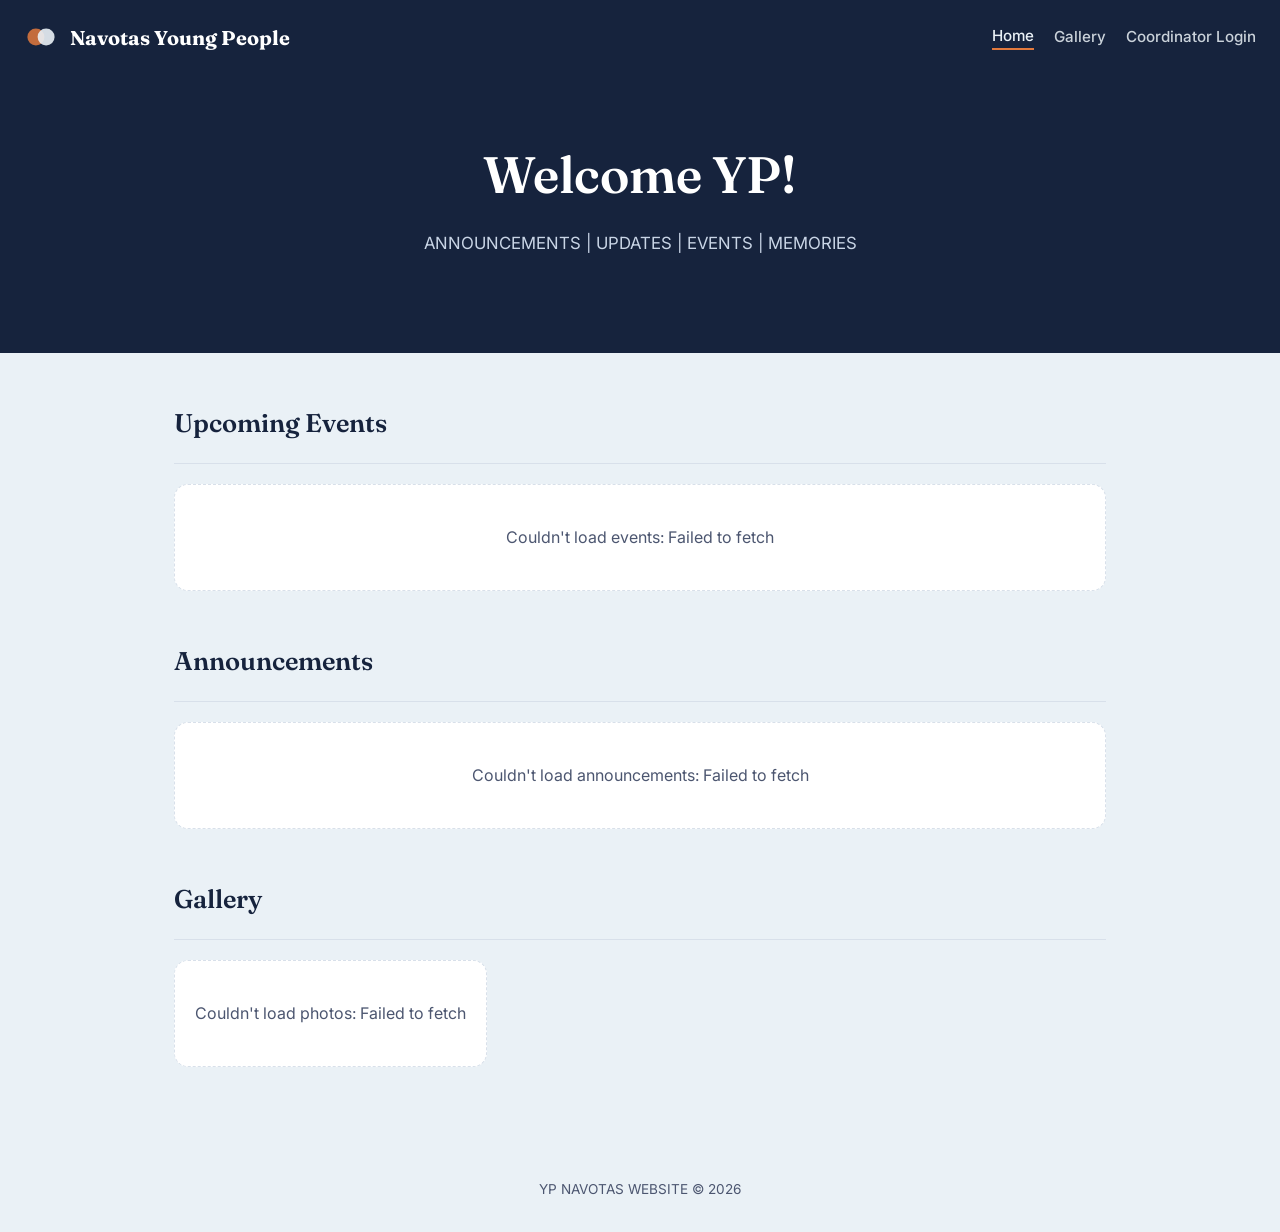
==== index.html @ 96a8b994 "Add files via upload" ====
<!DOCTYPE html>
<html lang="en">
<head>
<meta charset="UTF-8">
<meta name="viewport" content="width=device-width, initial-scale=1.0">
<title>Navotas Young People</title>
<!-- Favicon and App Icons -->
<link rel="icon" href="CIN-logo.jpeg" type="image/jpeg">
<link rel="shortcut icon" href="CIN-logo.jpeg" type="image/jpeg">
<link rel="apple-touch-icon" href="CIN-logo.jpeg">
<!-- End Favicon and App Icons -->
<link rel="stylesheet" href="css/style.css">
</head>
<body>

<header class="site-header">
  <a href="index.html" class="brand">
    <svg class="gathering-mark" viewBox="0 0 40 40" xmlns="http://www.w3.org/2000/svg" aria-hidden="true">
      <circle cx="14" cy="20" r="10" fill="#E2793D" opacity="0.85"/>
      <circle cx="26" cy="20" r="10" fill="#EAF1F6" opacity="0.9"/>
    </svg>
    Navotas Young People
  </a>
  <nav class="site-nav">
    <a href="index.html" class="active">Home</a>
    <a href="#gallery">Gallery</a>
    <a href="admin.html">Coordinator Login</a>
  </nav>
</header>

<section class="hero">
  <h1>Welcome YP!</h1>
  <p>ANNOUNCEMENTS | UPDATES | EVENTS | MEMORIES</p>
</section>

<main>
  <section class="section" id="upcoming-events">
    <div class="section-head">
      <h2>Upcoming Events</h2>
    </div>
    <ul class="bulletin" id="upcomingEventsList">
      <li class="empty-state">Loading events…</li>
    </ul>
  </section>
  <section class="section" id="announcements">
    <div class="section-head">
      <h2>Announcements</h2>
    </div>
    <ul class="bulletin" id="announcementsList">
      <li class="empty-state">Loading announcements…</li>
    </ul>
  </section>

  <section class="section" id="gallery">
    <div class="section-head">
      <h2>Gallery</h2>
    </div>
    <div class="gallery-carousel-wrap" id="galleryCarousel">
      <div class="gallery-carousel-viewport">
        <div class="gallery-carousel-track" id="galleryGrid">
          <div class="empty-state">Loading photos…</div>
        </div>
      </div>
    </div>
  </section>
</main>

<!-- PHOTO LIGHTBOX -->
<div class="photo-modal-overlay" id="photoModalOverlay">
  <div class="photo-modal-content">
    <img id="photoModalImage" src="" alt="">
    <div id="photoModalCaption" class="caption"></div>
  </div>
</div>

<footer class="site-footer">YP NAVOTAS WEBSITE © 2026</footer>
<script src="js/config.js"></script>
<script src="js/api.js"></script>
<script src="js/main.js"></script>
</body>
</html>
---- css/style.css ----
/* ===========================================================
   Young People's Ministry — Design tokens
   Palette: evening-gathering navy + candlelight amber
   Type: Fraunces (display) + Inter (body/UI)
   Signature: overlapping "gathering rings" motif
   =========================================================== */

@import url('https://fonts.googleapis.com/css2?family=Fraunces:opsz,wght@9..144,400;9..144,600;9..144,700&family=Inter:wght@400;500;600;700&display=swap');

:root {
  --night: #16233D;
  --dusk: #2C3E63;
  --ember: #E2793D;
  --ember-dark: #C4602A;
  --skylight: #EAF1F6;
  --paper: #FFFFFF;
  --ink: #1B2333;
  --ink-soft: #4C5670;
  --line: #D8E0EA;
  --success: #2F8F5B;
  --danger: #C74545;

  --font-display: 'Fraunces', Georgia, serif;
  --font-body: 'Inter', -apple-system, sans-serif;

  --radius: 14px;
  --shadow: 0 8px 24px -12px rgba(22, 35, 61, 0.25);
}

* { box-sizing: border-box; }

html { scroll-behavior: smooth; }

body {
  margin: 0;
  font-family: var(--font-body);
  color: var(--ink);
  background: var(--skylight);
  line-height: 1.55;
}

h1, h2, h3, h4 {
  font-family: var(--font-display);
  font-weight: 600;
  color: var(--night);
  margin: 0 0 0.5em;
  line-height: 1.15;
}

a { color: var(--ember-dark); }

button, input, textarea, select { font-family: inherit; font-size: inherit; }

:focus-visible {
  outline: 3px solid var(--ember);
  outline-offset: 2px;
}

@media (prefers-reduced-motion: reduce) {
  *, *::before, *::after { animation-duration: 0.001ms !important; transition-duration: 0.001ms !important; }
  html { scroll-behavior: auto; }
}

/* ---------- Layout shell ---------- */

.site-header {
  background: var(--night);
  color: var(--skylight);
  padding: 20px 24px;
  display: flex;
  align-items: center;
  justify-content: space-between;
  gap: 16px;
}

.site-header .brand {
  display: flex;
  align-items: center;
  gap: 12px;
  font-family: var(--font-display);
  font-weight: 700;
  font-size: 1.25rem;
  color: #fff;
  text-decoration: none;
}

.gathering-mark { width: 34px; height: 34px; flex-shrink: 0; }

.site-nav { display: flex; gap: 20px; align-items: center; }
.site-nav a {
  color: var(--skylight);
  text-decoration: none;
  font-weight: 500;
  font-size: 0.95rem;
  opacity: 0.85;
}
.site-nav a:hover, .site-nav a.active { opacity: 1; border-bottom: 2px solid var(--ember); }

main { max-width: 980px; margin: 0 auto; padding: 0 24px 80px; }

/* ---------- Hero ---------- */

.hero {
  position: relative;
  background: var(--night);
  color: #fff;
  padding: 72px 24px 96px;
  text-align: center;
  overflow: hidden;
}

.hero h1 { color: #fff; font-size: clamp(2rem, 5vw, 3.2rem); }
.hero p { color: #C9D5E6; max-width: 46ch; margin: 0 auto; font-size: 1.05rem; }

.hero-rings {
  width: 180px;
  height: 90px;
  margin: 0 auto 28px;
}

/* ---------- Sections ---------- */

.section { margin-top: 56px; }
.section-head {
  display: flex;
  align-items: baseline;
  justify-content: space-between;
  gap: 12px;
  margin-bottom: 20px;
  border-bottom: 1px solid var(--line);
  padding-bottom: 12px;
}
.section-head h2 { font-size: 1.6rem; }

/* ---------- Announcement / bulletin list ---------- */

.bulletin { list-style: none; margin: 0; padding: 0; display: grid; gap: 16px; }

.bulletin-item {
  background: var(--paper);
  border-radius: var(--radius);
  padding: 20px 22px;
  box-shadow: var(--shadow);
  position: relative;
  padding-left: 40px;
}

.bulletin-item::before {
  content: '';
  position: absolute;
  left: 20px;
  top: 26px;
  width: 10px;
  height: 10px;
  border-radius: 50%;
  background: var(--ember);
  box-shadow: 5px 3px 0 -2px rgba(226,121,61,0.35);
}

.bulletin-item .meta { font-size: 0.82rem; color: var(--ink-soft); margin-bottom: 6px; }
.bulletin-item h3 { font-size: 1.15rem; margin-bottom: 6px; }
.bulletin-item p { margin: 0; color: var(--ink); }

/* ---------- Gallery ---------- */

.gallery-carousel-wrap {
  position: relative;
}

.gallery-carousel-viewport {
  overflow: hidden;
  border-radius: var(--radius);
}

.gallery-carousel-track {
  display: flex;
  /* Animation will be applied by JS */
}

.gallery-carousel-track .gallery-card {
  flex: 0 0 100%;
  max-width: 100%;
}

.gallery-card {
  background: var(--paper);
  border-radius: var(--radius);
  position: relative;
  overflow: hidden;
  box-shadow: var(--shadow);
}

.gallery-carousel-wrap:hover .gallery-carousel-track {
  animation-play-state: paused;
}

@media (min-width: 600px) {
  .gallery-carousel-track .gallery-card { flex-basis: 50%; max-width: 50%; }
}
@media (min-width: 900px) {
  .gallery-carousel-track .gallery-card { flex-basis: 33.333%; max-width: 33.333%; }
}

.gallery-card { margin: 0 8px; }

.gallery-card img {
  width: 100%;
  height: 180px;
  object-fit: cover;
  display: block;
  background: var(--line);
  cursor: pointer;
  transition: transform 0.2s ease;
}
.gallery-card:hover img { transform: scale(1.05); }

.gallery-card .cap {
  position: absolute;
  bottom: 0; left: 0; right: 0;
  padding: 24px 14px 10px;
  font-size: 0.85rem;
  color: #fff;
  background: linear-gradient(to top, rgba(0,0,0,0.75), transparent);
  /* Removed pointer-events: none; to allow interaction with buttons inside */
}

/* Admin-specific gallery grid */
.admin-gallery-grid {
  display: grid;
  grid-template-columns: repeat(auto-fill, minmax(200px, 1fr));
  gap: 16px;
  max-height: 400px; /* Controls the height */
  overflow-y: auto; /* Adds a scrollbar when content overflows */
}

/* ---------- Empty state ---------- */

.empty-state {
  text-align: center;
  padding: 40px 20px;
  color: var(--ink-soft);
  background: var(--paper);
  border-radius: var(--radius);
  border: 1px dashed var(--line);
}

/* ---------- Buttons / forms ---------- */

.btn {
  display: inline-flex;
  align-items: center;
  gap: 8px;
  background: var(--ember);
  color: #fff;
  border: none;
  padding: 10px 20px;
  border-radius: 999px;
  font-weight: 600;
  cursor: pointer;
  text-decoration: none;
  transition: background 0.15s ease, transform 0.1s ease;
}
.btn:hover { background: var(--ember-dark); }
.btn:active { transform: scale(0.98); }
.btn.secondary { background: transparent; color: var(--night); border: 1.5px solid var(--line); }
.btn.secondary:hover { border-color: var(--ember); color: var(--ember-dark); background: transparent; }
.btn.danger { background: var(--danger); }
.btn.danger:hover { background: #a53838; }
.btn[disabled] { opacity: 0.6; cursor: not-allowed; }

.field { margin-bottom: 16px; text-align: left; }
.field label { display: block; font-weight: 600; font-size: 0.88rem; margin-bottom: 6px; color: var(--night); }
.field input, .field textarea, .field select {
  width: 100%;
  padding: 10px 12px;
  border: 1.5px solid var(--line);
  border-radius: 8px;
  background: #fff;
  color: var(--ink);
}
.field textarea { resize: vertical; min-height: 90px; }

.card {
  background: var(--paper);
  border-radius: var(--radius);
  padding: 24px;
  box-shadow: var(--shadow);
}

.msg { padding: 10px 14px; border-radius: 8px; font-size: 0.9rem; margin-bottom: 16px; }
.msg.error { background: #FBE7E7; color: var(--danger); }
.msg.success { background: #E4F4EA; color: var(--success); }

/* Animated messages */
.animated-msg {
  opacity: 0;
  transform: translateY(10px);
  transition: opacity 0.5s ease-out, transform 0.5s ease-out;
}

.animated-msg.animate-in {
  opacity: 1;
  transform: translateY(0);
}
.animated-msg.animate-out { opacity: 0; transform: translateY(-10px); }

/* ---------- Login ---------- */

.login-wrap {
  max-width: 380px;
  margin: 80px auto;
  text-align: center;
}
.login-wrap .card { text-align: left; }

/* ---------- Admin dashboard ---------- */

.admin-shell { display: grid; grid-template-columns: 200px 1fr; gap: 32px; align-items: start; }

.admin-tabs { display: flex; flex-direction: column; gap: 4px; position: sticky; top: 24px; }
.admin-tabs button {
  text-align: left;
  background: none;
  border: none;
  padding: 10px 14px;
  border-radius: 8px;
  font-weight: 500;
  color: var(--ink-soft);
  cursor: pointer;
}
.admin-tabs button.active { background: var(--paper); color: var(--night); box-shadow: var(--shadow); font-weight: 600; }

.admin-panel { display: none; }
.admin-panel.active { display: block; }

.attendance-list { list-style: none; margin: 0; padding: 0; display: grid; gap: 8px; }
.attendance-row {
  display: flex;
  align-items: center;
  justify-content: space-between;
  background: var(--paper);
  border-radius: 10px;
  padding: 12px 16px;
  box-shadow: var(--shadow);
}
.attendance-row label { display: flex; align-items: center; gap: 10px; cursor: pointer; font-weight: 500; }
.attendance-row input[type="checkbox"] { width: 20px; height: 20px; accent-color: var(--success); }

.attendance-list.compact {
  grid-template-columns: repeat(auto-fill, minmax(200px, 1fr));
  max-height: 360px;
  overflow-y: auto;
  padding: 4px;
  border: 1px solid var(--line);
  border-radius: 10px;
  background: var(--skylight);
}
.attendance-list.compact .attendance-row { padding: 8px 12px; box-shadow: none; border: 1px solid var(--line); }
.attendance-list.compact .attendance-row.hidden-by-search { display: none; }

.data-table { width: 100%; border-collapse: collapse; }
.data-table th, .data-table td { text-align: left; padding: 10px 12px; border-bottom: 1px solid var(--line); font-size: 0.92rem; }
.data-table th { color: var(--ink-soft); font-weight: 600; font-size: 0.82rem; text-transform: uppercase; letter-spacing: 0.03em; }

.inline-form { display: flex; gap: 10px; flex-wrap: wrap; margin-bottom: 20px; }
.inline-form input { flex: 1; min-width: 160px; padding: 10px 12px; border: 1.5px solid var(--line); border-radius: 8px; }

.pill { display: inline-block; padding: 2px 10px; border-radius: 999px; font-size: 0.78rem; font-weight: 600; }
.pill.yes { background: #E4F4EA; color: var(--success); }
.pill.no { background: #FBE7E7; color: var(--danger); }

.site-footer { text-align: center; padding: 32px; color: var(--ink-soft); font-size: 0.85rem; }

/* ---------- Modal ---------- */

.modal-overlay {
  display: none;
  position: fixed;
  inset: 0;
  background: rgba(22, 35, 61, 0.55);
  z-index: 100;
  align-items: center;
  justify-content: center;
  padding: 20px;
}
.modal-overlay.open { display: flex; }

.modal-box {
  background: var(--paper);
  border-radius: var(--radius);
  width: 100%;
  max-width: 460px;
  max-height: 85vh;
  display: flex;
  flex-direction: column;
  box-shadow: 0 20px 60px -20px rgba(22, 35, 61, 0.5);
}

.modal-head {
  display: flex;
  align-items: center;
  justify-content: space-between;
  padding: 18px 22px;
  border-bottom: 1px solid var(--line);
}
.modal-head h3 { margin: 0; font-size: 1.2rem; }

.modal-close {
  background: none;
  border: none;
  font-size: 1.6rem;
  line-height: 1;
  color: var(--ink-soft);
  cursor: pointer;
  padding: 0 4px;
}
.modal-close:hover { color: var(--ink); }

.modal-body { padding: 18px 22px; overflow-y: auto; flex: 1; }

.modal-foot {
  display: flex;
  justify-content: flex-end;
  gap: 10px;
  padding: 16px 22px;
  border-top: 1px solid var(--line);
}

.attendance-row .row-actions { display: flex; align-items: center; gap: 10px; }
.attendance-row .remove-row-btn {
  background: none;
  border: none;
  color: var(--danger);
  font-size: 0.82rem;
  font-weight: 600;
  cursor: pointer;
  padding: 4px 6px;
}
.attendance-row .remove-row-btn:hover { text-decoration: underline; }

/* ---------- Photo Lightbox Modal ---------- */

.photo-modal-overlay {
  display: none;
  position: fixed;
  inset: 0;
  background: rgba(22, 35, 61, 0.85);
  z-index: 100;
  padding: 20px;
  cursor: pointer;
}
.photo-modal-overlay.open { display: flex; }

.photo-modal-content {
  margin: auto;
  text-align: center;
  color: #fff;
  cursor: default;
}

.photo-modal-content img {
  max-width: 90vw;
  max-height: 80vh;
  border-radius: 8px;
  box-shadow: 0 10px 40px rgba(0,0,0,0.4);
}

.photo-modal-content .caption {
  margin-top: 12px;
  font-size: 0.95rem;
  color: var(--skylight);
}

/* ---------- Tab row (attendance records / trash) ---------- */

.tab-row { display: flex; flex-wrap: wrap; gap: 10px; }

.tab-pill {
  display: flex;
  align-items: center;
  gap: 2px;
  background: var(--paper);
  border: 1.5px solid var(--line);
  border-radius: 999px;
  padding: 4px 6px 4px 16px;
  box-shadow: var(--shadow);
}

.tab-pill .tab-label {
  background: none;
  border: none;
  font-weight: 600;
  font-size: 0.92rem;
  color: var(--night);
  cursor: pointer;
  padding: 6px 4px;
}
.tab-pill .tab-label:hover { color: var(--ember-dark); }

.tab-pill .icon-btn {
  background: none;
  border: none;
  cursor: pointer;
  padding: 6px 8px;
  border-radius: 999px;
  font-size: 0.95rem;
  line-height: 1;
  color: var(--ink-soft);
}
.tab-pill .icon-btn:hover { background: var(--skylight); color: var(--ink); }
.tab-pill .icon-btn.delete:hover { color: var(--danger); }

.tab-pill .text-btn {
  background: none;
  border: none;
  cursor: pointer;
  padding: 6px 10px;
  border-radius: 999px;
  font-size: 0.82rem;
  font-weight: 600;
}
.tab-pill .text-btn.recover { color: var(--success); }
.tab-pill .text-btn.purge { color: var(--danger); }
.tab-pill .text-btn:hover { background: var(--skylight); }

.icon-btn {
  background: var(--skylight);
  border: none;
  cursor: pointer;
  padding: 6px;
  border-radius: 50%;
  line-height: 1;
  color: var(--ink-soft);
  display: inline-flex;
  align-items: center;
  justify-content: center;
  transition: background-color 0.15s ease, color 0.15s ease;
}

.icon-btn:hover { background: var(--line); color: var(--ink); }
.icon-btn.delete:hover, .icon-btn.remove:hover { background: #FBE7E7; color: var(--danger); }

.icon-btn svg {
  width: 16px;
  height: 16px;
}

.stats-cards-grid {
  display: grid;
  grid-template-columns: repeat(auto-fill, minmax(240px, 1fr));
  gap: 16px;
  margin-top: 20px;
}
.stat-card {
  background: var(--skylight);
  border-radius: var(--radius);
  padding: 18px;
  border: 1px solid var(--line);
}
.stat-card.total {
  background: var(--ember-dark);
  color: #fff;
}
.stat-card.total h4 { color: #fff; }
.stat-card.total ul li { border-bottom-color: rgba(255,255,255,0.2); }
.stat-card.total ul li span, .stat-card.total ul li strong { color: #fff; }

.stat-card h4 { font-size: 1.1rem; margin-bottom: 12px; }
.stat-card ul { list-style: none; margin: 0; padding: 0; font-size: 0.9rem; }
.stat-card li { display: flex; justify-content: space-between; padding: 6px 0; border-bottom: 1px solid var(--line); }
.stat-card li:last-child { border-bottom: none; }
.stat-card li strong { font-weight: 600; }

/* Graph specific styles */
.stats-graph-container {
  margin-top: 20px;
  padding: 20px 0;
  background: var(--paper);
  border-radius: var(--radius);
  box-shadow: var(--shadow);
}
.stats-graph-legend {
  display: flex; flex-wrap: wrap; gap: 10px 20px; justify-content: center; margin-bottom: 20px; font-size: 0.9rem;
}
.legend-item { display: flex; align-items: center; gap: 6px; }
.legend-color-box { width: 14px; height: 14px; border-radius: 3px; }

.stats-graph { /* This is the actual SVG container */
  position: relative;
  height: 280px; /* Increased height for labels and padding */
  padding: 20px 16px 40px 40px; /* Padding for axes and labels */
  display: block;
}

.stats-graph svg {
  width: 100%;
  height: 100%;
  overflow: visible; /* Allow labels to extend outside */
}

.stats-graph .grid-line { stroke: var(--line); stroke-width: 1; stroke-dasharray: 2 2; }
.stats-graph .axis-label { font-size: 0.75rem; fill: var(--ink-soft); }
.stats-graph .line-chart-line { fill: none; stroke-width: 3; transition: stroke-dashoffset 1s ease-out; }
.stats-graph .data-point { fill: currentColor; stroke: var(--paper); stroke-width: 2; transition: r 0.1s ease; }
.stats-graph .data-point:hover { r: 6; }

.graph-y-axis-label {
  position: absolute;
  top: 10px; /* Position from the top */
  left: 10px; /* Position from the left */
  font-size: 0.8rem;
  color: var(--ink-soft);
  white-space: nowrap;
  background: rgba(255, 255, 255, 0.7); /* Add a slight background for readability */
  padding: 2px 6px;
  border-radius: 4px;
}

@media (max-width: 720px) {
  .admin-shell { grid-template-columns: 1fr; }
  .admin-tabs { flex-direction: row; overflow-x: auto; position: static; }
  .site-header { flex-wrap: wrap; }
}
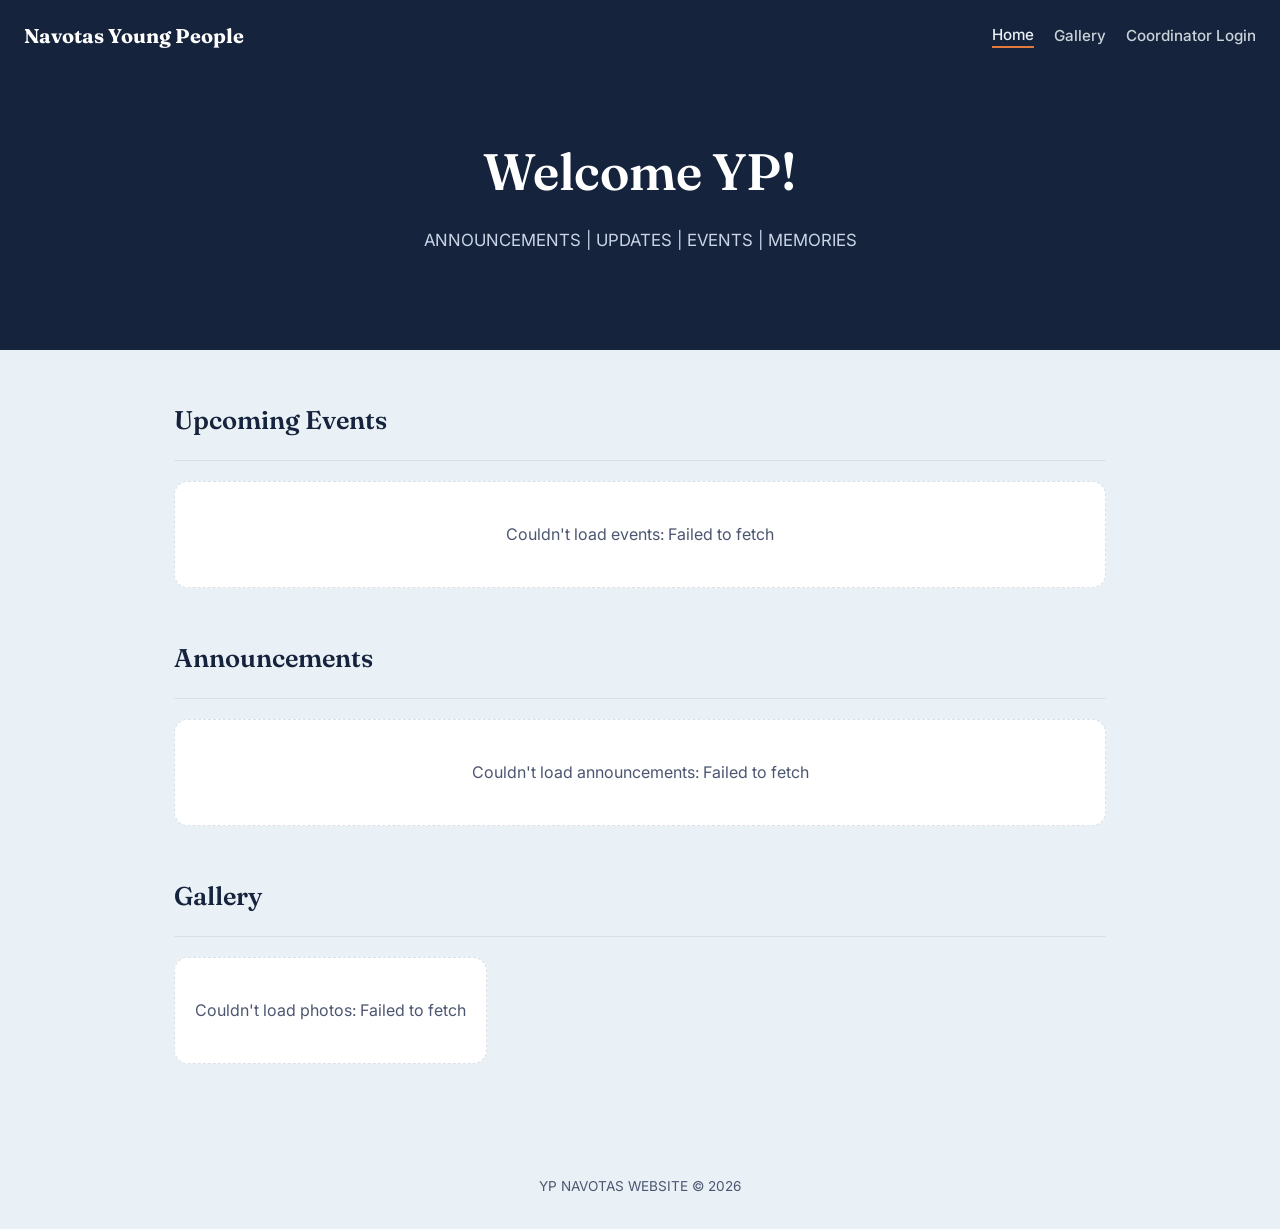
==== commit 414c5541: "Update index.html" ====
--- a/index.html
+++ b/index.html
@@ -15,10 +15,6 @@
 
 <header class="site-header">
   <a href="index.html" class="brand">
-    <svg class="gathering-mark" viewBox="0 0 40 40" xmlns="http://www.w3.org/2000/svg" aria-hidden="true">
-      <circle cx="14" cy="20" r="10" fill="#E2793D" opacity="0.85"/>
-      <circle cx="26" cy="20" r="10" fill="#EAF1F6" opacity="0.9"/>
-    </svg>
     Navotas Young People
   </a>
   <nav class="site-nav">
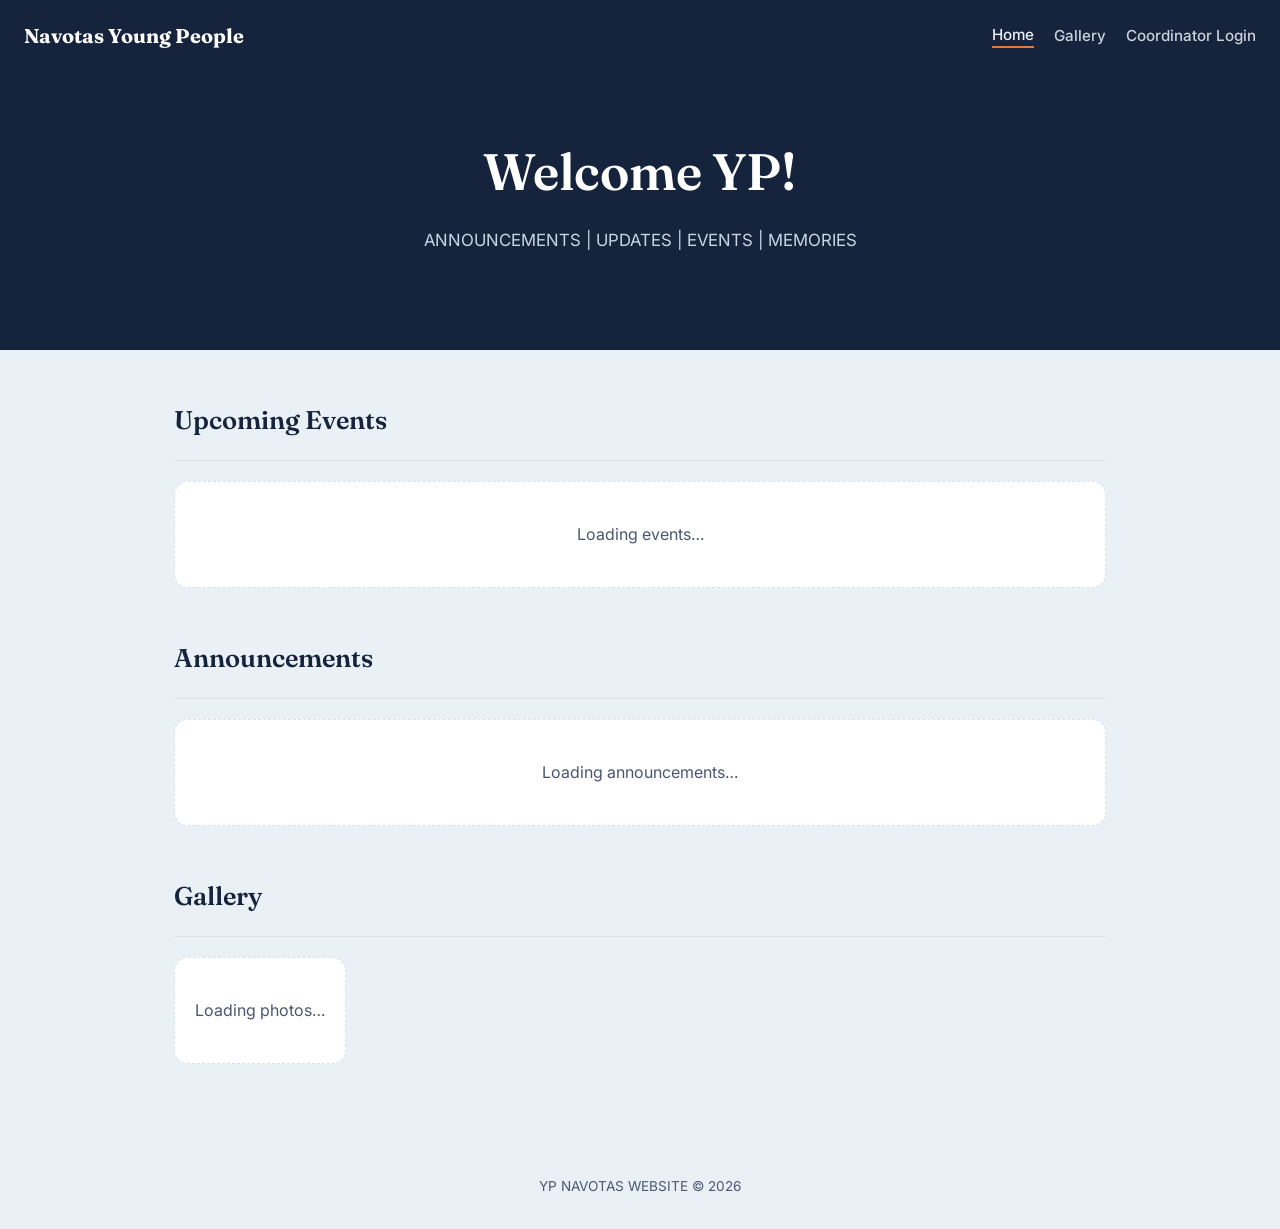
==== commit 66b7c1b5: "Add files via upload" ====
--- a/index.html
+++ b/index.html
@@ -74,4 +74,4 @@
 <script src="js/api.js"></script>
 <script src="js/main.js"></script>
 </body>
-</html>
+</html>
